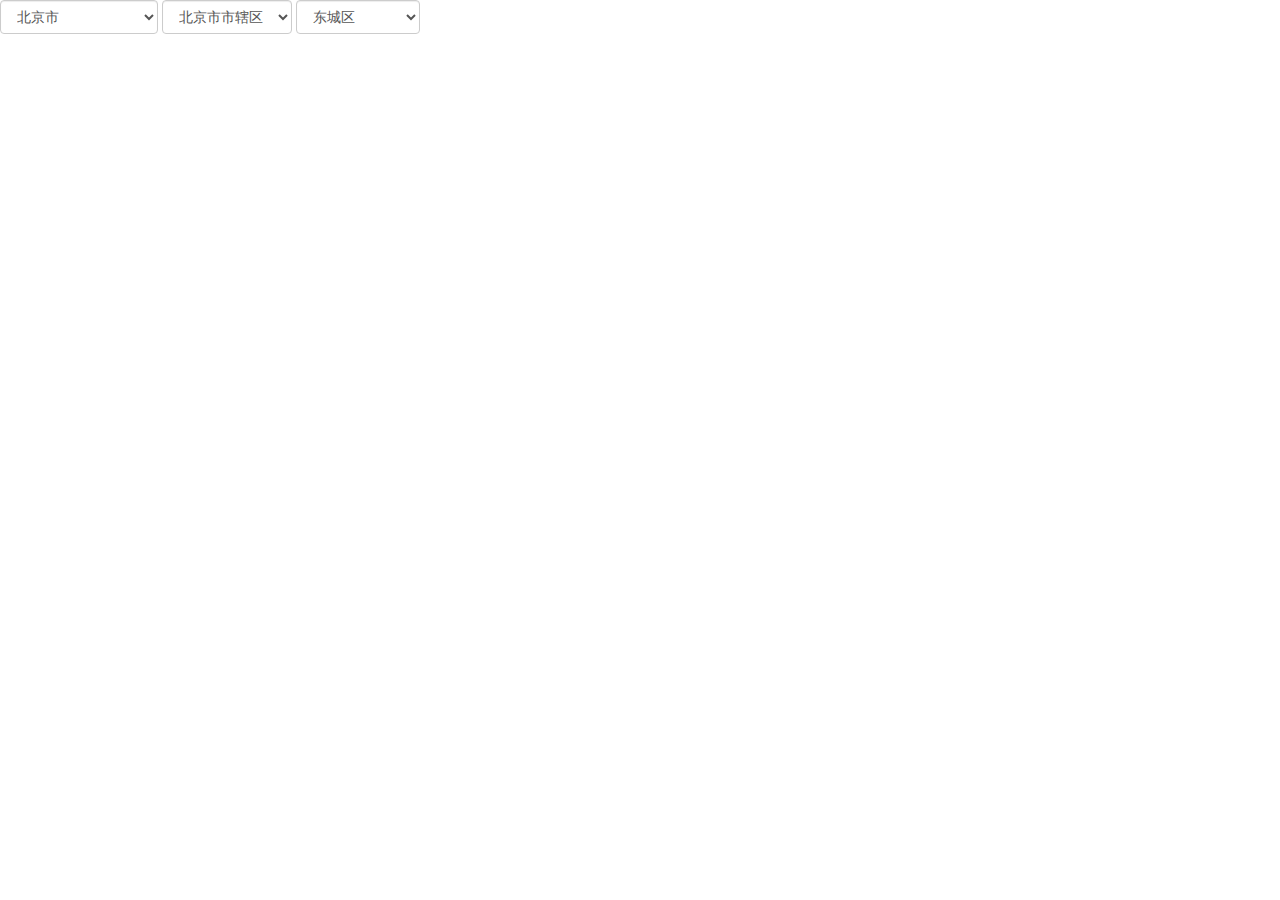
==== src/AreaManager.html @ 610b32a7 "Initial commit" ====
<!DOCTYPE html>
<html lang="en">
<head>
    <meta charset="UTF-8">
    <meta name="viewport" content="width=device-width, initial-scale=1.0, minimum-scale=0.5, maximum-scale=2.0, user-scalable=yes" />
    <title>配送区域管理</title>
    <link href="css/bootstrap.min.css" rel="stylesheet">
    <!--<link rel="stylesheet" type="text/css" href="css/htmleaf-demo.css">-->
    <link href="css/main.css" rel="stylesheet">
</head>
<body>

<form class="form-inline">
    <div data-toggle="distpicker">
        <div class="form-group">
            <label class="sr-only" for="province1">Province</label>
            <select class="form-control" id="province1"></select>
        </div>
        <div class="form-group">
            <label class="sr-only" for="city1">City</label>
            <select class="form-control" id="city1"></select>
        </div>
        <div class="form-group">
            <label class="sr-only" for="district1">District</label>
            <select class="form-control" id="district1"></select>
        </div>
    </div>
</form>
<script src="js/jquery.min.js" type="text/javascript"></script>

<script src="js/bootstrap.min.js"></script>
<script src="js/distpicker.data.js"></script>
<script src="js/distpicker.js"></script>
<script src="js/main.js"></script>
</body>
</html>
---- src/css/htmleaf-demo.css ----
@font-face {
	font-family: 'icomoon';
	src:url('../../fonts/icomoon.eot?rretjt');
	src:url('../../fonts/icomoon.eot?#iefixrretjt') format('embedded-opentype'),
		url('../../fonts/icomoon.woff?rretjt') format('woff'),
		url('../../fonts/icomoon.ttf?rretjt') format('truetype'),
		url('../../fonts/icomoon.svg?rretjt#icomoon') format('svg');
	font-weight: normal;
	font-style: normal;
}

[class^="icon-"], [class*=" icon-"] {
	font-family: 'icomoon';
	speak: none;
	font-style: normal;
	font-weight: normal;
	font-variant: normal;
	text-transform: none;
	line-height: 1;

	/* Better Font Rendering =========== */
	-webkit-font-smoothing: antialiased;
	-moz-osx-font-smoothing: grayscale;
}

body, html { font-size: 100%; 	padding: 0; margin: 0;}

/* Reset */
*,
*:after,
*:before {
	-webkit-box-sizing: border-box;
	-moz-box-sizing: border-box;
	box-sizing: border-box;
}

/* Clearfix hack by Nicolas Gallagher: http://nicolasgallagher.com/micro-clearfix-hack/ */
.clearfix:before,
.clearfix:after {
	content: " ";
	display: table;
}

.clearfix:after {
	clear: both;
}

body{
	background: #494A5F;
	color: #D5D6E2;
	font-weight: 500;
	font-size: 1.05em;
	font-family: "Microsoft YaHei","宋体","Segoe UI", "Lucida Grande", Helvetica, Arial,sans-serif, FreeSans, Arimo;
}
a{color: #2fa0ec;outline: none;text-decoration: none;}
a:hover,a:focus{color:#74777b;text-decoration: none;}

.htmleaf-container{
	margin: 0 auto;
}

.bgcolor-1 { background: #f0efee; }
.bgcolor-2 { background: #f9f9f9; }
.bgcolor-3 { background: #e8e8e8; }/*light grey*/
.bgcolor-4 { background: #2f3238; color: #fff; }/*Dark grey*/
.bgcolor-5 { background: #df6659; color: #521e18; }/*pink1*/
.bgcolor-6 { background: #2fa8ec; }/*sky blue*/
.bgcolor-7 { background: #d0d6d6; }/*White tea*/
.bgcolor-8 { background: #3d4444; color: #fff; }/*Dark grey2*/
.bgcolor-9 { background: #ef3f52; color: #fff;}/*pink2*/
.bgcolor-10{ background: #64448f; color: #fff;}/*Violet*/
.bgcolor-11{ background: #3755ad; color: #fff;}/*dark blue*/
.bgcolor-12{ background: #3498DB; color: #fff;}/*light blue*/
.bgcolor-20{ background: #494A5F;color: #D5D6E2;}
/* Header */
.htmleaf-header{
	padding: 1em 190px 1em;
	letter-spacing: -1px;
	text-align: center;
	background: #66677c;
}
.htmleaf-header h1 {
	color: #D5D6E2;
	font-weight: 600;
	font-size: 2em;
	line-height: 1;
	margin-bottom: 0;
	font-family: "Microsoft YaHei","宋体","Segoe UI", "Lucida Grande", Helvetica, Arial,sans-serif, FreeSans, Arimo;
}
.htmleaf-header h1 span {
	font-family: "Microsoft YaHei","宋体","Segoe UI", "Lucida Grande", Helvetica, Arial,sans-serif, FreeSans, Arimo;
	display: block;
	font-size: 60%;
	font-weight: 400;
	padding: 0.8em 0 0.5em 0;
	color: #c3c8cd;
}
/*nav*/
.htmleaf-demo a{color: #fff;text-decoration: none;}
.htmleaf-demo{width: 100%;padding-bottom: 1.2em;}
.htmleaf-demo a{display: inline-block;margin: 0.5em;padding: 0.6em 1em;border: 3px solid #fff;font-weight: 700;}
.htmleaf-demo a:hover{opacity: 0.6;}
.htmleaf-demo a.current{background:#1d7db1;color: #fff; }
/* Top Navigation Style */
.htmleaf-links {
	position: relative;
	display: inline-block;
	white-space: nowrap;
	font-size: 1.5em;
	text-align: center;
}

.htmleaf-links::after {
	position: absolute;
	top: 0;
	left: 50%;
	margin-left: -1px;
	width: 2px;
	height: 100%;
	background: #dbdbdb;
	content: '';
	-webkit-transform: rotate3d(0,0,1,22.5deg);
	transform: rotate3d(0,0,1,22.5deg);
}

.htmleaf-icon {
	display: inline-block;
	margin: 0.5em;
	padding: 0em 0;
	width: 1.5em;
	text-decoration: none;
}

.htmleaf-icon span {
	display: none;
}

.htmleaf-icon:before {
	margin: 0 5px;
	text-transform: none;
	font-weight: normal;
	font-style: normal;
	font-variant: normal;
	font-family: 'icomoon';
	line-height: 1;
	speak: none;
	-webkit-font-smoothing: antialiased;
}
/* footer */
.htmleaf-footer{width: 100%;padding-top: 10px;}
.htmleaf-small{font-size: 0.8em;}
.center{text-align: center;}
/****/
.related {
	color: #fff;
	background: #494A5F;
	text-align: center;
	font-size: 1.25em;
	padding: 0.5em 0;
	overflow: hidden;
}

.related > a {
	vertical-align: top;
	width: calc(100% - 20px);
	max-width: 340px;
	display: inline-block;
	text-align: center;
	margin: 20px 10px;
	padding: 25px;
	font-family: "Microsoft YaHei","宋体","Segoe UI", "Lucida Grande", Helvetica, Arial,sans-serif, FreeSans, Arimo;
}
.related a {
	display: inline-block;
	text-align: left;
	margin: 20px auto;
	padding: 10px 20px;
	opacity: 0.8;
	-webkit-transition: opacity 0.3s;
	transition: opacity 0.3s;
	-webkit-backface-visibility: hidden;
}

.related a:hover,
.related a:active {
	opacity: 1;
}

.related a img {
	max-width: 100%;
	opacity: 0.8;
	border-radius: 4px;
}
.related a:hover img,
.related a:active img {
	opacity: 1;
}
.related h3{font-family: "Microsoft YaHei", sans-serif;}
.related a h3 {
	font-weight: 300;
	margin-top: 0.15em;
	color: #fff;
}
/* icomoon */
.icon-htmleaf-home-outline:before {
	content: "\e5000";
}

.icon-htmleaf-arrow-forward-outline:before {
	content: "\e5001";
}

@media screen and (max-width: 50em) {
	.htmleaf-header {
		padding: 3em 10% 4em;
	}
	.htmleaf-header h1 {
        font-size:2em;
    }
}


@media screen and (max-width: 40em) {
	.htmleaf-header h1 {
		font-size: 1.5em;
	}
}

@media screen and (max-width: 30em) {
    .htmleaf-header h1 {
        font-size:1.2em;
    }
}
---- src/css/main.css ----
/* Basic */

body {
  margin: 0;
  overflow-x: hidden;
}

.browserupgrade {
  margin: 0;
  padding: .5em 1em;
  background-color: #fcfcfc;
  text-align: center;
}


/* Header */

.docs-header {
  margin-bottom: 0;
}

.navbar-toggle:hover,
.navbar-toggle:focus {
  border-color: #0074d9;
}

.navbar-toggle .icon-bar {
  background-color: #0074d9;
}


/* Jumbotron */

.docs-jumbotron {
  background-color: #0074d9;
  color: #fff;
}

.docs-jumbotron .version {
  font-size: 14px;
  color: #fff;
  filter: alpha(opacity=50);
  opacity: 0.5;
}

@media (min-width: 992px) {
  .docs-jumbotron h1,
  .docs-jumbotron p {
    margin-right: 380px;
  }
}

.docs-carbonads-container {
  position: relative;
}

.docs-carbonads {
  max-width: 350px;
  padding: 15px;
  border: 1px solid #ccc;
  border-radius: 4px;
  overflow: hidden;
}

.carbon-wrap {
  overflow: hidden;
}

.carbon-img {
  clear: left;
  float: left;
  display: block;
}

.carbon-text,
.carbon-poweredby {
  display: block;
  margin-left: 140px;
}

.carbon-text,
.carbon-text:hover,
.carbon-text:focus {
  color: #fff;
  text-decoration: none;
}

.carbon-poweredby,
.carbon-poweredby:hover,
.carbon-poweredby:focus {
  color: #ddd;
  text-decoration: none;
}

@media (min-width: 992px) {
  .docs-carbonads {
    position: absolute;
    right: 0;
    bottom: 5px;
  }
}


/* Content */


/* Footer */

.docs-footer {
  overflow: hidden;
}

.links {
  text-align: center;
  margin-bottom: 30px;
}

.heart {
  position: relative;
  display: block;
  width: 100%;
  height: 30px;
  margin-top: 20px;
  margin-bottom: 20px;
  color: #ddd;
  font-size: 18px;
  line-height: 30px;
  text-align: center;
}

.heart:hover {
  color: #ff4136;
}

.heart:before {
  position: absolute;
  top: 50%;
  right: 0;
  left: 0;
  display: block;
  height: 0;
  border-top: 1px solid #eee;
  content: " ";
}

.heart:after {
  position: relative;
  z-index: 1;
  padding-left: 8px;
  padding-right: 8px;
  background-color: #fff;
  content: "♥";
}


/* Google Code Prettify */

.prettyprint {
  margin-bottom: 0;
  padding: 15px !important;
  border: 1px solid #ddd !important;
}
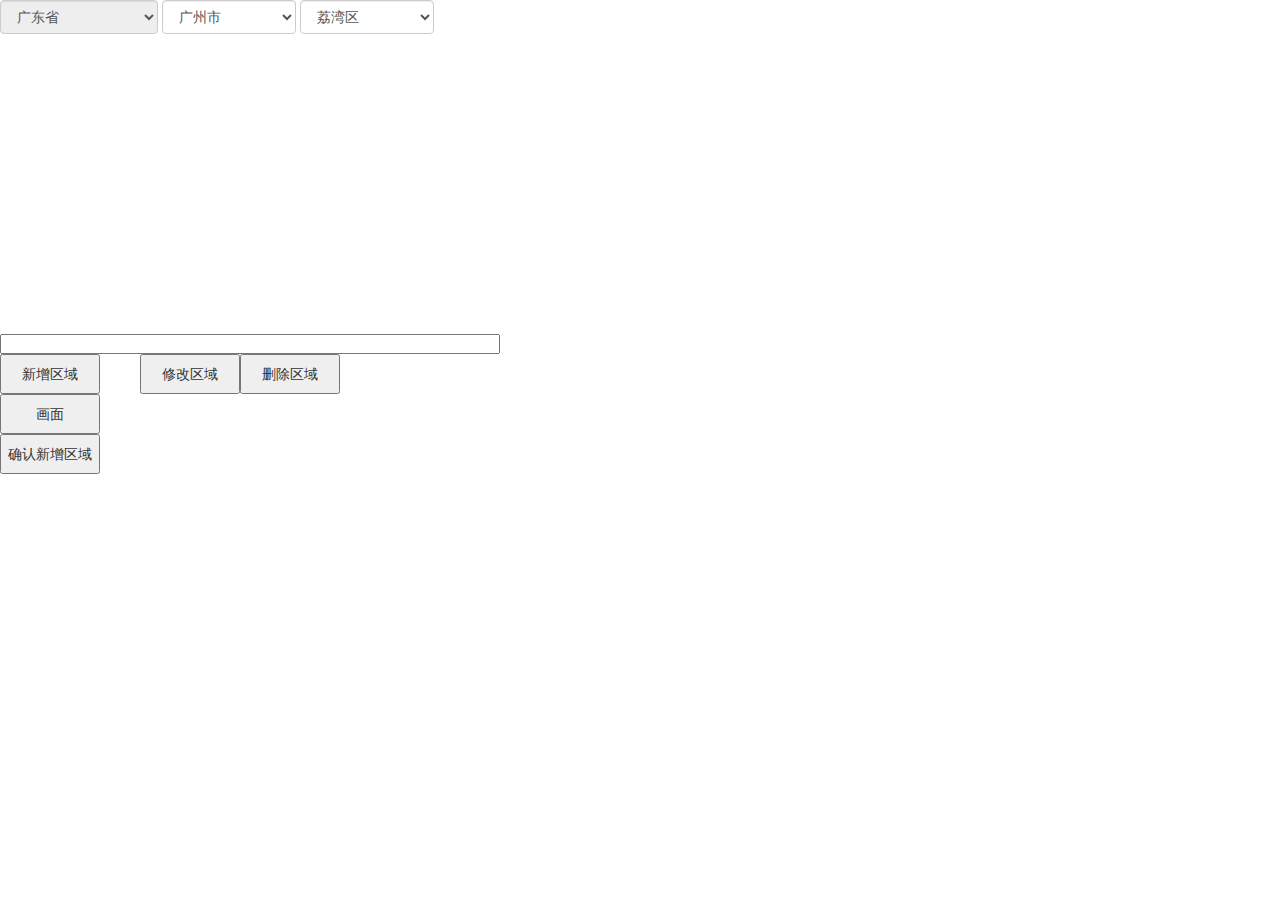
==== commit 9a9d41fb: "2017.7.7" ====
--- a/src/AreaManager.html
+++ b/src/AreaManager.html
@@ -2,32 +2,213 @@
 <html lang="en">
 <head>
     <meta charset="UTF-8">
-    <meta name="viewport" content="width=device-width, initial-scale=1.0, minimum-scale=0.5, maximum-scale=2.0, user-scalable=yes" />
+    <meta name="viewport"
+          content="width=device-width, initial-scale=1.0, minimum-scale=0.5, maximum-scale=2.0, user-scalable=yes"/>
     <title>配送区域管理</title>
     <link href="css/bootstrap.min.css" rel="stylesheet">
     <!--<link rel="stylesheet" type="text/css" href="css/htmleaf-demo.css">-->
     <link href="css/main.css" rel="stylesheet">
+    <script src="http://cdn.static.runoob.com/libs/jquery/1.10.2/jquery.min.js"></script>
+    <script type="text/javascript"
+            src="http://webapi.amap.com/maps?v=1.3&key=a5b9e30c2f2aa97f869eb8d27c42a8d6"></script>
+    <script type="text/javascript">
+        $("#distpicker2").distpicker({
+            placeholder: true,
+            autoSelect: false,
+            province: "---- 所在省 ----",
+            city: "---- 所在市 ----",
+            district: "---- 所在区 ----"
+        });
+    </script>
 </head>
 <body>
 
 <form class="form-inline">
-    <div data-toggle="distpicker">
+    <div id="distpicker2" data-toggle="distpicker">
         <div class="form-group">
             <label class="sr-only" for="province1">Province</label>
-            <select class="form-control" id="province1"></select>
+            <select class="form-control" id="province1" data-province="广东省" disabled></select>
         </div>
         <div class="form-group">
             <label class="sr-only" for="city1">City</label>
-            <select class="form-control" id="city1"></select>
+            <select class="form-control" id="city1" data-city="---- 选择市 ----" onchange="selected_2()"></select>
         </div>
         <div class="form-group">
             <label class="sr-only" for="district1">District</label>
-            <select class="form-control" id="district1"></select>
+            <select class="form-control" id="district1" data-district="---- 选择区 ----" onchange="selected()"></select>
         </div>
+
     </div>
 </form>
+
+<div id="container" style="width:500px; height:300px"></div>
+<input type="text" readonly="readonly" id="lnglat" style="width:500px; height:20px;">
+<div class="button_group" id="button_group">
+    <div style="float: left;width: 40px;height: 20px;padding-right: 20px">
+        <button class="btn_add" onclick="addArea()" style="width: 100px; height: 40px;">新增区域</button>
+        <button class="drawArea" style="width: 100px; height: 40px;">画面</button>
+        <button class="confirm" style="width: 100px; height: 40px;">确认新增区域</button>
+    </div>
+
+    <div style="float: left;width: 40px;height: 100px; padding-left: 100px">
+        <button class="btn_change" onclick="changeArea()" style="width: 100px; height: 40px;">修改区域</button>
+
+    </div>
+    <div style="float: left;width: 40px;height: 20px;padding-left: 100px">
+
+        <button class="btn_delete" onclick="deleteArea()" style="width: 100px; height: 40px;">删除区域</button>
+    </div>
+</div>
+<script>
+
+    var province;
+    var city;
+    var district;
+    var area;
+    var map;
+    $(function () {
+        $("#distpicker2").distpicker({
+            placeholder: true,
+            autoSelect: false,
+            province: "---- 所在省 ----",
+            city: "---- 所在市 ----",
+            district: "---- 所在区 ----"
+        });
+        map = new AMap.Map('container', {
+            resizeEnable: true,
+            zoom: 11,
+        });
+        map.setCity("广东省");
+    })
+    window.onload = function () {
+
+        province = $('#province1 option:selected').text();
+
+        area = province;
+
+        document.getElementById("lnglat").value = area;
+
+    }
+
+    var marker;
+    var markerArray = new Array();
+    var geocoder;
+    var lnglatArray = new Array();
+    var polygon;
+    var flag = false;
+    var judgeArray = new Array();
+    var addArea = function () {
+        AMap.service('AMap.Geocoder', function () {//回调函数
+            //实例化Geocoder
+            geocoder = new AMap.Geocoder({
+                city: "020"//城市，默认：“全国”
+            });
+            //TODO: 使用geocoder 对象完成相关功能
+        });
+
+        map.on('click', drawMarker, 1);
+    };
+
+    var drawMarker = function (e) {
+        marker = new AMap.Marker({
+            map: map,
+            position: e.lnglat,
+            clickable: false,
+            cursor: 'move',
+            raiseOnDrag: true,
+            draggable: true,
+        });
+
+        geocoder.getAddress(e.lnglat, function (status, result) {
+            if (status === 'complete' && result.info === 'OK') {
+                document.getElementById("lnglat").value = result.regeocode.formattedAddress;
+                //获得了有效的地址信息:
+                //即，result.regeocode.formattedAddress
+            } else {
+                //获取地址失败
+                document.getElementById("lnglat").value = "error";
+            }
+        });
+
+        marker.on('dragging', move, 3);
+        markerArray.push(marker);
+    };
+
+    var move = function () {
+        drawArea();
+        drawArea();
+    };
+
+    var changeArea = function () {
+
+    };
+
+    var deleteArea = function () {
+
+    };
+    $('.drawArea').click(function(){
+        drawArea ();
+
+    })
+    function drawArea () {
+        lnglatArray.splice(0, lnglatArray.length);
+        for (var i = 0; i < markerArray.length; i++) {
+            var marker = markerArray[i];
+            var element = [marker.getPosition().getLng(), marker.getPosition().getLat()];
+            lnglatArray.push(element);
+        }
+        if (!flag) {
+            polygon = new AMap.Polygon({
+                map: map,
+                path: lnglatArray,
+                bubble: true,
+                strokeWeight:0,
+                fillOpacity:0.5,
+                fillColor:'#6495ED',
+            });
+            flag = true;
+        } else {
+            polygon.setMap(null);
+            // polygon.setMap(map);
+            flag = false;
+            //polygon.setPath(lnglatArray);
+        }
+    };
+
+
+
+    var confirm = $('.confirm').click(function () {
+        for (var i =0; i<markerArray.length;i++) {
+            var marker = markerArray[i];
+            marker.hide();
+        }
+        markerArray.splice(0, markerArray.length);
+        map.off('click', drawMarker, 1);
+    });
+
+    var selected_2 = function () {
+        province = document.getElementById("province1").value;
+        city = document.getElementById("city1").value;
+        // district = $('#district1 option:selected').text();
+        area = province + city;
+        document.getElementById("lnglat").value = area;
+        map.setCity(city);
+    }
+
+    var selected = function () {
+        province = document.getElementById("province1").value;
+        city = document.getElementById("city1").value;
+        district = document.getElementById("district1").value;
+        area = province + city + district;
+        map.setCity(district);
+        document.getElementById("lnglat").value = area;
+    }
+
+
+</script>
+
+
 <script src="js/jquery.min.js" type="text/javascript"></script>
-
 <script src="js/bootstrap.min.js"></script>
 <script src="js/distpicker.data.js"></script>
 <script src="js/distpicker.js"></script>
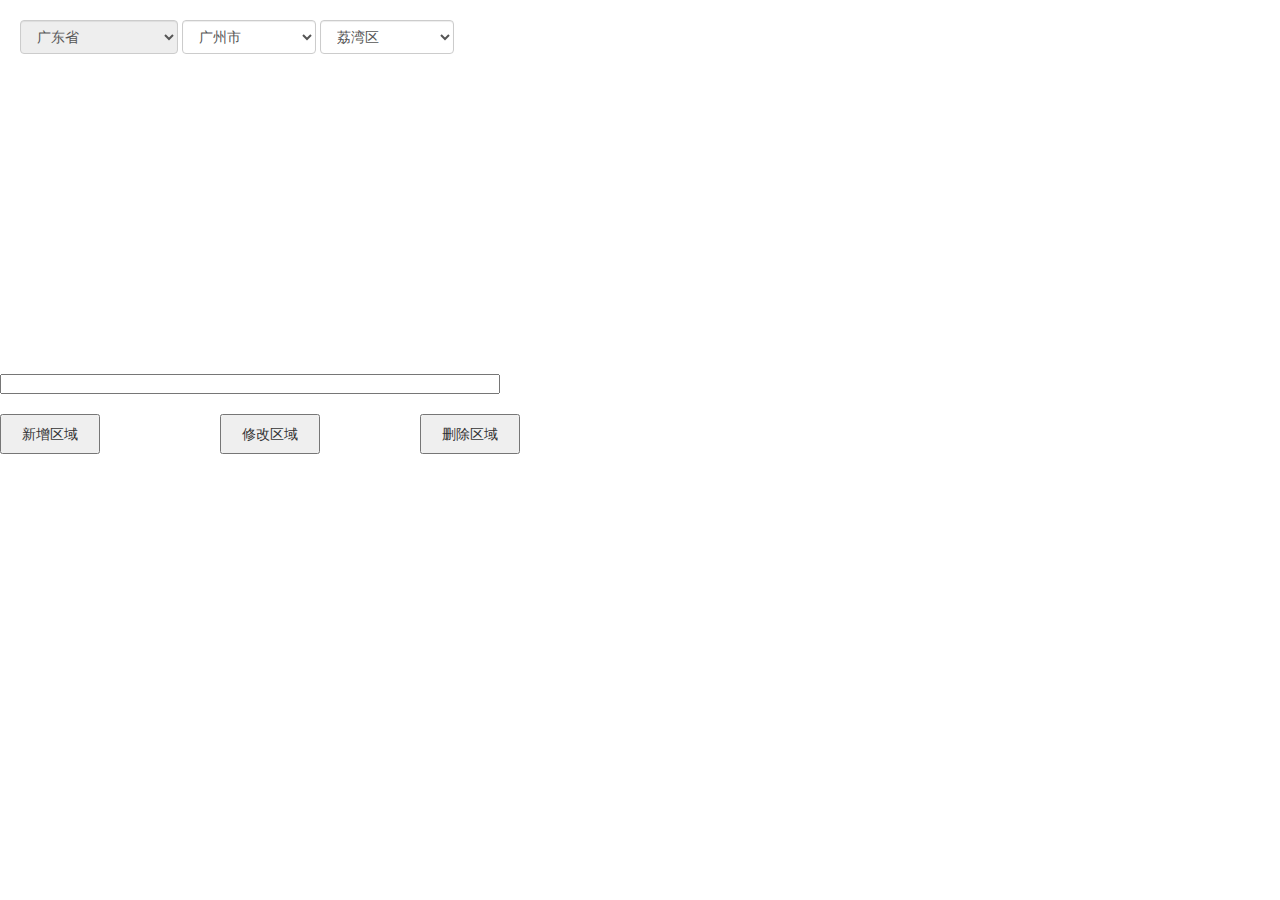
==== commit 9a4740e2: "周六 上午12：10" ====
--- a/src/AreaManager.html
+++ b/src/AreaManager.html
@@ -23,7 +23,7 @@
 </head>
 <body>
 
-<form class="form-inline">
+<form class="form-inline" style="padding: 20px">
     <div id="distpicker2" data-toggle="distpicker">
         <div class="form-group">
             <label class="sr-only" for="province1">Province</label>
@@ -41,20 +41,20 @@
     </div>
 </form>
 
-<div id="container" style="width:500px; height:300px"></div>
+<div id="container" style="width:500px; height:300px; padding: 30px;padding-left: 30px;"></div>
 <input type="text" readonly="readonly" id="lnglat" style="width:500px; height:20px;">
-<div class="button_group" id="button_group">
-    <div style="float: left;width: 40px;height: 20px;padding-right: 20px">
-        <button class="btn_add" onclick="addArea()" style="width: 100px; height: 40px;">新增区域</button>
-        <button class="drawArea" style="width: 100px; height: 40px;">画面</button>
-        <button class="confirm" style="width: 100px; height: 40px;">确认新增区域</button>
-    </div>
-
-    <div style="float: left;width: 40px;height: 100px; padding-left: 100px">
+<div class="button_group" id="button_group" style="padding-top: 20px;width: auto;height: auto">
+    <div style="float: left;width: auto;height: auto;padding-right: 20px">
+        <button class="btn_add" onclick="addArea()" style="width: 100px; height: 40px;">新增区域</button><br>
+        <button class="drawArea" style="width: 100px; height: 40px; display: none" >画面</button><br>
+        <button class="confirm" style="width: 100px; height: 40px; display: none">确认新增区域</button>
+    </div>
+
+    <div id="change" style="float: left;width: auto;height: auto; padding-left: 100px">
         <button class="btn_change" onclick="changeArea()" style="width: 100px; height: 40px;">修改区域</button>
 
     </div>
-    <div style="float: left;width: 40px;height: 20px;padding-left: 100px">
+    <div id="delete" style="float: left;width: auto;height: auto;padding-left: 100px">
 
         <button class="btn_delete" onclick="deleteArea()" style="width: 100px; height: 40px;">删除区域</button>
     </div>
@@ -98,6 +98,9 @@
     var flag = false;
     var judgeArray = new Array();
     var addArea = function () {
+        $('.drawArea').show();
+        $('.confirm').show();
+
         AMap.service('AMap.Geocoder', function () {//回调函数
             //实例化Geocoder
             geocoder = new AMap.Geocoder({
@@ -140,11 +143,11 @@
     };
 
     var changeArea = function () {
-
+        alert('changeArea');
     };
 
     var deleteArea = function () {
-
+        alert('delete');
     };
     $('.drawArea').click(function(){
         drawArea ();
@@ -173,11 +176,32 @@
             flag = false;
             //polygon.setPath(lnglatArray);
         }
+
+        polygon.on('click', function (e) {
+            showInfoWindow(e);
+        });
+    };
+
+    var infoWindow = new AMap.InfoWindow();
+
+    var showInfoWindow = function (e) {
+        var info = [];
+        var change = $('#change');
+        var de = $('#delete');
+
+        info.push(" <div id=\"delete\" style=\"float: left;width: auto;height: auto;padding-left: 100px\"> <button class=\"btn_delete\" onclick=\"deleteArea()\" style=\"width: 100px; height: 40px;\">删除区域</button> </div>");
+        info.push(" <div id=\"change\" style=\"float: left;width: auto;height: auto;padding-left: 100px\"> <button class=\"btn_change\" onclick=\"changeArea()\" style=\"width: 100px; height: 40px;\">修改区域</button> </div>");
+
+        infoWindow.setContent(info.join('<br/>'));
+        infoWindow.open(map, e.lnglat);
+
     };
 
 
 
     var confirm = $('.confirm').click(function () {
+        $('.drawArea').hide();
+        $('.confirm').hide();
         for (var i =0; i<markerArray.length;i++) {
             var marker = markerArray[i];
             marker.hide();
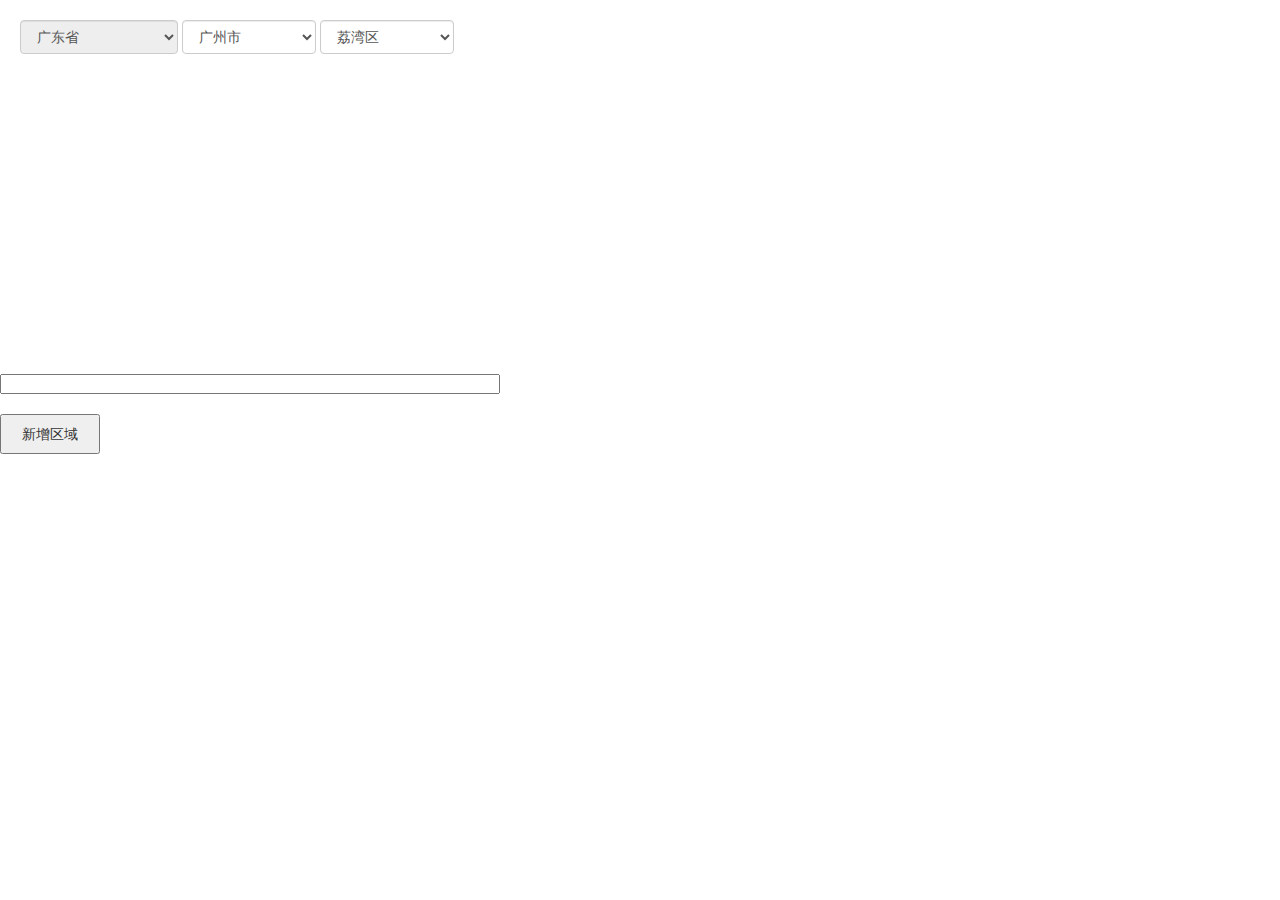
==== commit c2107f29: "2017.7.10" ====
--- a/src/AreaManager.html
+++ b/src/AreaManager.html
@@ -45,22 +45,19 @@
 <input type="text" readonly="readonly" id="lnglat" style="width:500px; height:20px;">
 <div class="button_group" id="button_group" style="padding-top: 20px;width: auto;height: auto">
     <div style="float: left;width: auto;height: auto;padding-right: 20px">
-        <button class="btn_add" onclick="addArea()" style="width: 100px; height: 40px;">新增区域</button><br>
-        <button class="drawArea" style="width: 100px; height: 40px; display: none" >画面</button><br>
+        <button class="btn_add" onclick="addArea()" style="width: 100px; height: 40px;">新增区域</button>
+        <br>
+        <button class="drawArea" style="width: 100px; height: 40px; display: none">画面</button>
+        <br>
         <button class="confirm" style="width: 100px; height: 40px; display: none">确认新增区域</button>
     </div>
 
     <div id="change" style="float: left;width: auto;height: auto; padding-left: 100px">
-        <button class="btn_change" onclick="changeArea()" style="width: 100px; height: 40px;">修改区域</button>
-
+        <button id="confirmChange" style="width: 100px; height: 40px; display: none">确认修改</button>
     </div>
-    <div id="delete" style="float: left;width: auto;height: auto;padding-left: 100px">
-
-        <button class="btn_delete" onclick="deleteArea()" style="width: 100px; height: 40px;">删除区域</button>
-    </div>
+
 </div>
 <script>
-
     var province;
     var city;
     var district;
@@ -81,26 +78,21 @@
         map.setCity("广东省");
     })
     window.onload = function () {
-
         province = $('#province1 option:selected').text();
-
         area = province;
-
         document.getElementById("lnglat").value = area;
-
-    }
-
+    }
     var marker;
-    var markerArray = new Array();
+    var markerArray;
     var geocoder;
-    var lnglatArray = new Array();
+    var lnglatArray;
     var polygon;
     var flag = false;
     var judgeArray = new Array();
     var addArea = function () {
+        markerArray = new Array();
+        lnglatArray = new Array();
         $('.drawArea').show();
-        $('.confirm').show();
-
         AMap.service('AMap.Geocoder', function () {//回调函数
             //实例化Geocoder
             geocoder = new AMap.Geocoder({
@@ -108,10 +100,8 @@
             });
             //TODO: 使用geocoder 对象完成相关功能
         });
-
         map.on('click', drawMarker, 1);
     };
-
     var drawMarker = function (e) {
         marker = new AMap.Marker({
             map: map,
@@ -121,7 +111,6 @@
             raiseOnDrag: true,
             draggable: true,
         });
-
         geocoder.getAddress(e.lnglat, function (status, result) {
             if (status === 'complete' && result.info === 'OK') {
                 document.getElementById("lnglat").value = result.regeocode.formattedAddress;
@@ -132,28 +121,40 @@
                 document.getElementById("lnglat").value = "error";
             }
         });
-
         marker.on('dragging', move, 3);
         markerArray.push(marker);
     };
-
     var move = function () {
         drawArea();
         drawArea();
     };
-
     var changeArea = function () {
-        alert('changeArea');
-    };
-
+        $("#confirmChange").show();
+        polygon.off('click', showWindow, 20);
+        hideInfoWindow();
+        for (var i = 0; i < markerArray.length; i++) {
+            var marker = markerArray[i];
+            marker.show();
+        }
+        flag = true;
+    };
     var deleteArea = function () {
-        alert('delete');
-    };
-    $('.drawArea').click(function(){
-        drawArea ();
-
+        var confirmResult = confirm("确认删除区域？");
+        if (confirmResult === true) {
+            polygon.setMap(null);
+            hideInfoWindow();
+        }
+    };
+    $('.drawArea').click(function () {
+        drawArea();
     })
-    function drawArea () {
+
+
+    function drawArea() {
+        if (markerArray.length < 3) {
+            alert("请画出大于三个点");
+            return;
+        }
         lnglatArray.splice(0, lnglatArray.length);
         for (var i = 0; i < markerArray.length; i++) {
             var marker = markerArray[i];
@@ -165,9 +166,9 @@
                 map: map,
                 path: lnglatArray,
                 bubble: true,
-                strokeWeight:0,
-                fillOpacity:0.5,
-                fillColor:'#6495ED',
+                strokeWeight: 0,
+                fillOpacity: 0.5,
+                fillColor: '#6495ED',
             });
             flag = true;
         } else {
@@ -176,40 +177,66 @@
             flag = false;
             //polygon.setPath(lnglatArray);
         }
-
-        polygon.on('click', function (e) {
-            showInfoWindow(e);
-        });
+        $('.confirm').show();
+        polygon.on('click', showWindow, 20);
+    };
+
+    function showWindow(e) {
+        showInfoWindow(e);
+    }
+
+    var hideInfoWindow = function () {
+        infoWindow.close();
     };
 
     var infoWindow = new AMap.InfoWindow();
-
     var showInfoWindow = function (e) {
+        polygon = e.target;
+        markerArray = polygon.getExtData().array;
+        lnglatArray = polygon.getExtData().lnglat;
         var info = [];
         var change = $('#change');
         var de = $('#delete');
-
-        info.push(" <div id=\"delete\" style=\"float: left;width: auto;height: auto;padding-left: 100px\"> <button class=\"btn_delete\" onclick=\"deleteArea()\" style=\"width: 100px; height: 40px;\">删除区域</button> </div>");
-        info.push(" <div id=\"change\" style=\"float: left;width: auto;height: auto;padding-left: 100px\"> <button class=\"btn_change\" onclick=\"changeArea()\" style=\"width: 100px; height: 40px;\">修改区域</button> </div>");
-
+        info.push(" <div id=\"delete\" style=\"float: left;width: auto;height: auto;\"> <button class=\"btn_delete\" onclick=\"deleteArea()\" style=\"width: 100px; height: 40px;\">删除区域</button> </div>");
+        info.push(" <div id=\"change\" style=\"float: left;width: auto;height: auto;\"> <button class=\"btn_change\" onclick=\"changeArea()\" style=\"width: 100px; height: 40px;\">修改区域</button> </div>");
         infoWindow.setContent(info.join('<br/>'));
         infoWindow.open(map, e.lnglat);
-
-    };
-
-
-
-    var confirm = $('.confirm').click(function () {
+    };
+
+    $("#confirmChange").click(function () {
+        polygon.on('click', showWindow, 20);
+        $("#confirmChange").hide();
         $('.drawArea').hide();
         $('.confirm').hide();
-        for (var i =0; i<markerArray.length;i++) {
+        for (var i = 0; i < markerArray.length; i++) {
             var marker = markerArray[i];
             marker.hide();
         }
-        markerArray.splice(0, markerArray.length);
+        polygon.setExtData({
+            array: markerArray,
+            lnglat: lnglatArray,
+        });
+        polygon.id = 111;
         map.off('click', drawMarker, 1);
+        flag = false;
     });
 
+    var confirmArea = $('.confirm').click(function () {
+        $("#confirmChange").hide();
+        $('.drawArea').hide();
+        $('.confirm').hide();
+        for (var i = 0; i < markerArray.length; i++) {
+            var marker = markerArray[i];
+            marker.hide();
+        }
+        polygon.setExtData({
+            array: markerArray,
+            lnglat: lnglatArray,
+        });
+        polygon.id = 111;
+        map.off('click', drawMarker, 1);
+        flag = false;
+    });
     var selected_2 = function () {
         province = document.getElementById("province1").value;
         city = document.getElementById("city1").value;
@@ -218,7 +245,6 @@
         document.getElementById("lnglat").value = area;
         map.setCity(city);
     }
-
     var selected = function () {
         province = document.getElementById("province1").value;
         city = document.getElementById("city1").value;
@@ -227,8 +253,6 @@
         map.setCity(district);
         document.getElementById("lnglat").value = area;
     }
-
-
 </script>
 
 
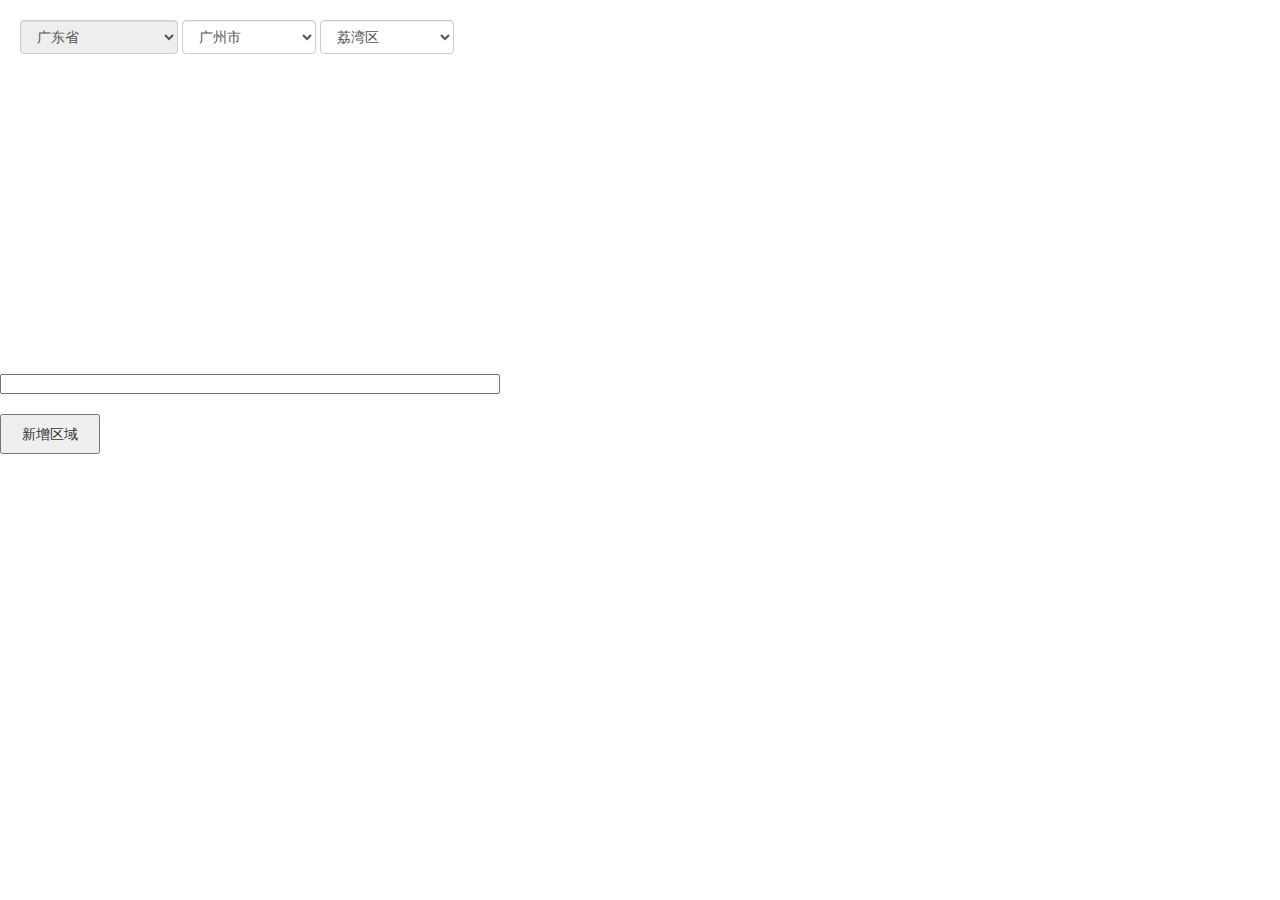
==== commit 2b90235d: "Merge branch 'master' into 2017.7.7" ====
--- a/src/AreaManager.html
+++ b/src/AreaManager.html
@@ -45,16 +45,20 @@
 <input type="text" readonly="readonly" id="lnglat" style="width:500px; height:20px;">
 <div class="button_group" id="button_group" style="padding-top: 20px;width: auto;height: auto">
     <div style="float: left;width: auto;height: auto;padding-right: 20px">
+
         <button class="btn_add" onclick="addArea()" style="width: 100px; height: 40px;">新增区域</button>
         <br>
         <button class="drawArea" style="width: 100px; height: 40px; display: none">画面</button>
         <br>
+
         <button class="confirm" style="width: 100px; height: 40px; display: none">确认新增区域</button>
     </div>
 
     <div id="change" style="float: left;width: auto;height: auto; padding-left: 100px">
+
         <button id="confirmChange" style="width: 100px; height: 40px; display: none">确认修改</button>
     </div>
+
 
 </div>
 <script>
@@ -90,9 +94,11 @@
     var flag = false;
     var judgeArray = new Array();
     var addArea = function () {
+
         markerArray = new Array();
         lnglatArray = new Array();
         $('.drawArea').show();
+
         AMap.service('AMap.Geocoder', function () {//回调函数
             //实例化Geocoder
             geocoder = new AMap.Geocoder({
@@ -129,6 +135,7 @@
         drawArea();
     };
     var changeArea = function () {
+
         $("#confirmChange").show();
         polygon.off('click', showWindow, 20);
         hideInfoWindow();
@@ -137,13 +144,16 @@
             marker.show();
         }
         flag = true;
+
     };
     var deleteArea = function () {
+
         var confirmResult = confirm("确认删除区域？");
         if (confirmResult === true) {
             polygon.setMap(null);
             hideInfoWindow();
         }
+
     };
     $('.drawArea').click(function () {
         drawArea();
@@ -179,6 +189,7 @@
         }
         $('.confirm').show();
         polygon.on('click', showWindow, 20);
+
     };
 
     function showWindow(e) {
@@ -203,12 +214,14 @@
         infoWindow.open(map, e.lnglat);
     };
 
+
     $("#confirmChange").click(function () {
         polygon.on('click', showWindow, 20);
         $("#confirmChange").hide();
         $('.drawArea').hide();
         $('.confirm').hide();
         for (var i = 0; i < markerArray.length; i++) {
+
             var marker = markerArray[i];
             marker.hide();
         }
